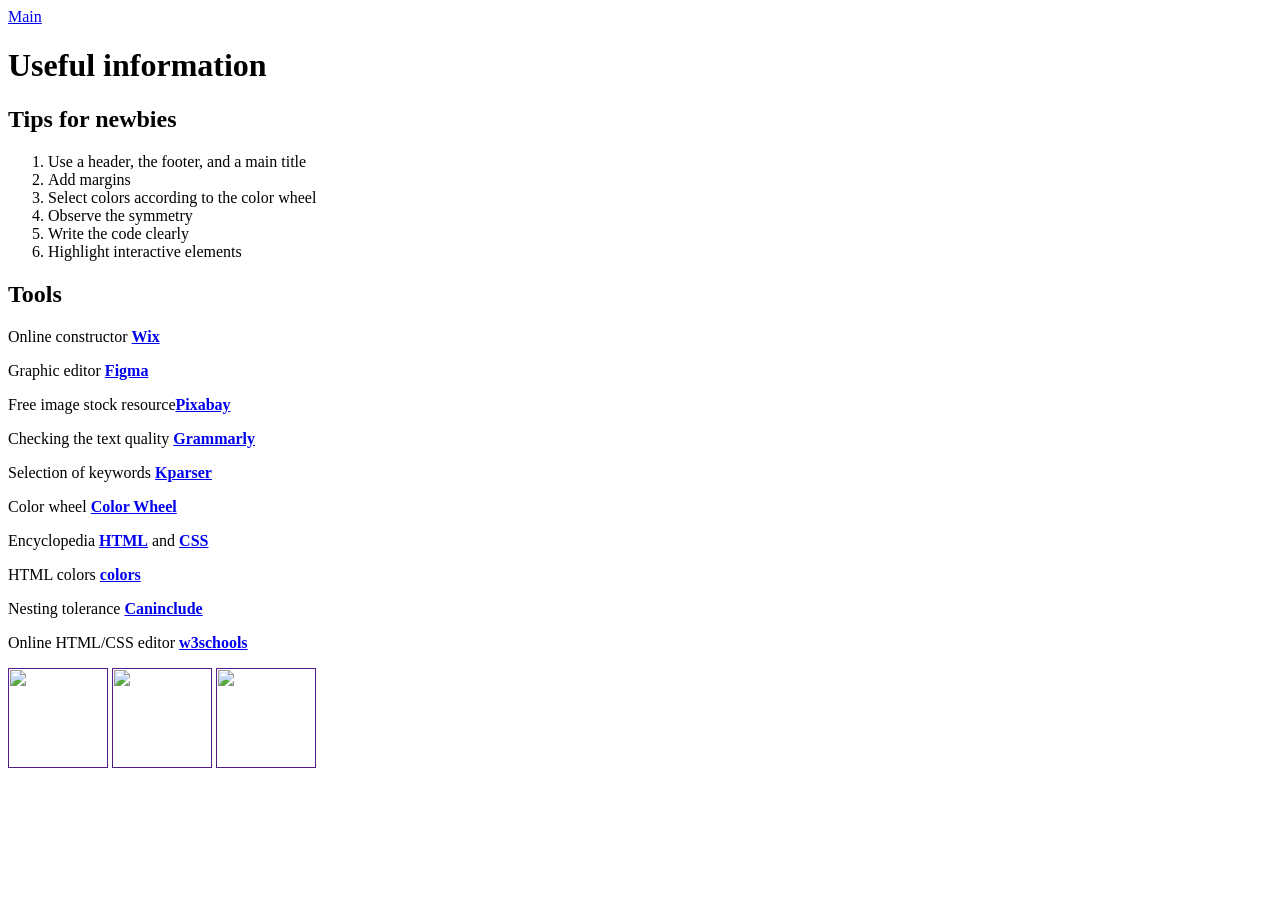
==== info.html @ 957c34ea "Create info.html" ====
<html>
  <head>
    <title>Useful information</title>
    <link rel="stylesheet" href="style.css"/>
  </head>
  <body>
    <header>
      <a class="link-header" href="index.html">Main</a>
    </header>
    <main>
      <h1>Useful information</h1>
      <h2>Tips for newbies</h2>
      <ol>
        <li>Use a header, the footer, and a main title</li>
        <li>Add margins</li>
        <li>Select colors according to the сolor wheel</li>
        <li>Observe the symmetry</li>
        <li>Write the code clearly</li>
        <li>Highlight interactive elements</li>
      </ol>
      <h2>Tools</h2>
      <p>Online constructor <a class="link-text" href="https://wix.com"><b>Wix</b></a></p>
      <p>Graphic editor <a class="link-text" href="https://www.figma.com/"><b>Figma</b></a></p>
      <p>Free image stock resource<a class="link-text" href="https://pixabay.com/"><b>Pixabay</b></a></p>
      <p>Checking the text quality <a class="link-text" href="https://grammarly.com"><b>Grammarly</b></a></p>
      <p>Selection of keywords <a class="link-text" href="https://kparser.com/"><b>Kparser</b></a></p>
      <p>Color wheel <a class="link-text" href="https://color.adobe.com/create/color-wheel"><b>Color Wheel</b></a></p>
      <p>Encyclopedia <a class="link-text" href="http://htmlbook.ru/html"><b>HTML</b></a> and <a class="link-text" href="http://htmlbook.ru/css"><b>CSS</b></a></p>
      <p>HTML colors <a class="link-text" href="https://color.adobe.com/create/color-wheel"><b>colors</b></a></p>
      <p>Nesting tolerance <a class="link-text" href="https://caninclude.glitch.me/"><b>Caninclude</b></a></p>
      <p>Online HTML/CSS editor <a  class="link-text" href="https://www.w3schools.com/tryit/"><b>w3schools</b></a></p>
    </main>
    <footer>
      <a class="social" href=""><img src="/uploads/2021/04/social1_0_1618254571.png" width="100px" height="100px"/></a>
      <a class="social" href=""><img src="/uploads/2021/04/Group%201_0_1618254571.png" width="100px" height="100px"/></a>
      <a class="social" href=""><img src="/uploads/2021/04/social3_0_1618254571.png" width="100px" height="100px"/></a>
    </footer>
  </body>
</html>
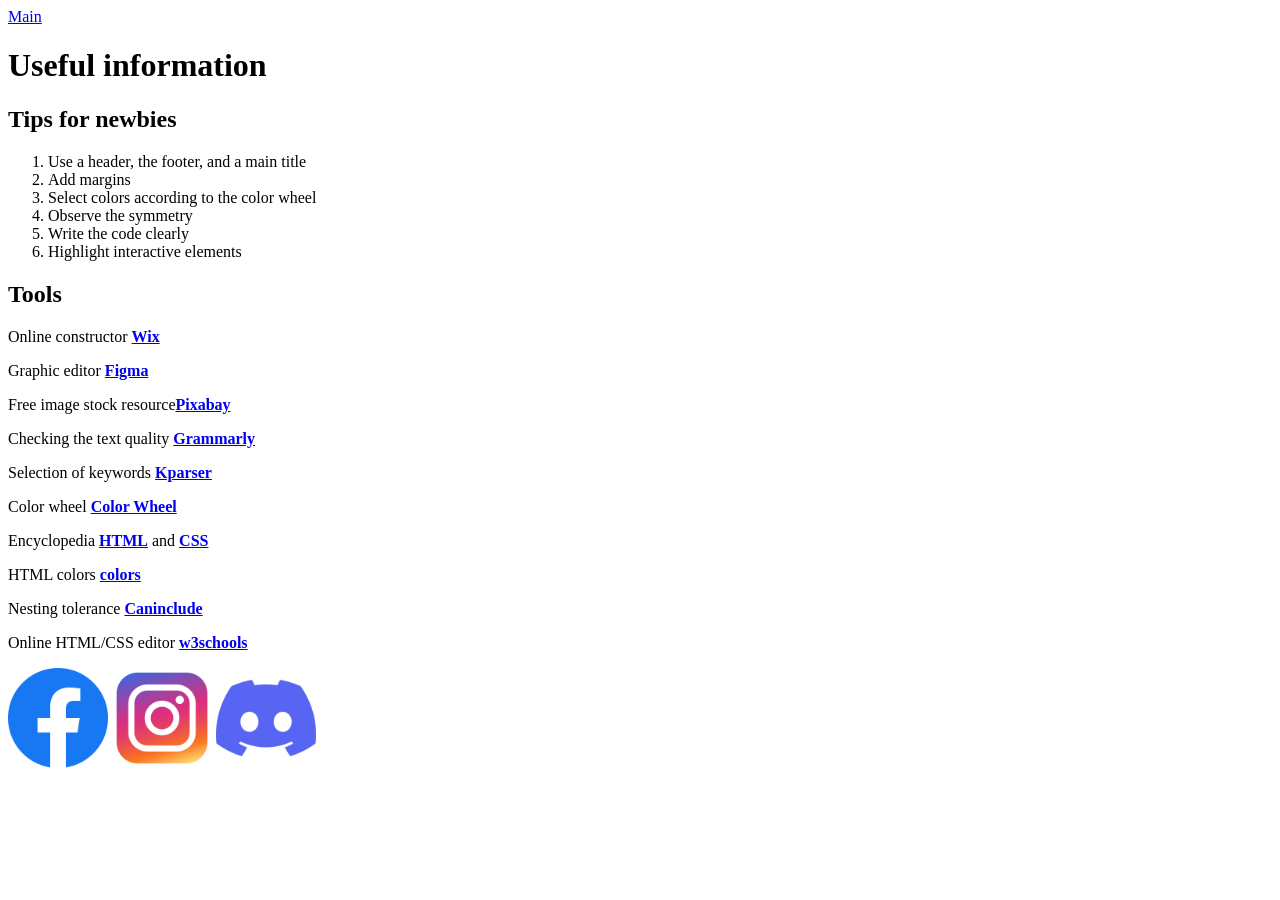
==== commit ae730dcb: "final" ====
--- a/info.html
+++ b/info.html
@@ -31,9 +31,9 @@
       <p>Online HTML/CSS editor <a  class="link-text" href="https://www.w3schools.com/tryit/"><b>w3schools</b></a></p>
     </main>
     <footer>
-      <a class="social" href=""><img src="/uploads/2021/04/social1_0_1618254571.png" width="100px" height="100px"/></a>
-      <a class="social" href=""><img src="/uploads/2021/04/Group%201_0_1618254571.png" width="100px" height="100px"/></a>
-      <a class="social" href=""><img src="/uploads/2021/04/social3_0_1618254571.png" width="100px" height="100px"/></a>
+      <a class="social" href=""><img src="pics/facebook.png" width="100px" height="100px"/></a>
+      <a class="social" href=""><img src="pics/instagram.png" width="100px" height="100px"/></a>
+      <a class="social" href=""><img src="pics/discord.png" width="100px" height="100px"/></a>
     </footer>
   </body>
 </html>
--- a/style.css
+++ b/style.css
@@ -0,0 +1,13 @@
+.right{
+    background-color: #088395;
+    width: 470;
+    height: 100;
+
+}
+
+
+.left{
+    background-color: #87BAC3;
+    width: 470;
+    height: 100;
+}
